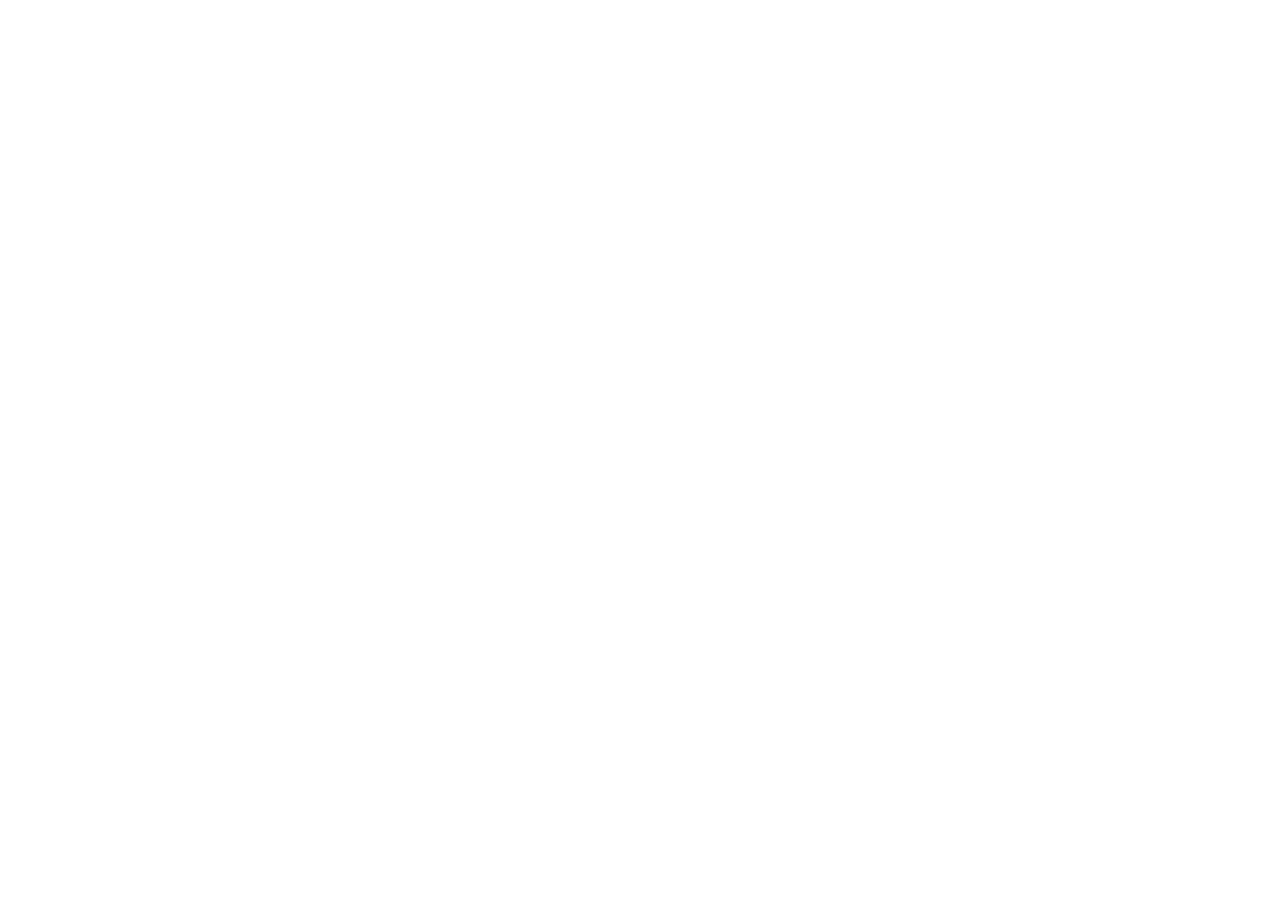
==== index.html @ c2dc8212 "Page with HTML" ====
<!DOCTYPE html>
<html lang="en">
<head>
    <meta charset="UTF-8">
    <meta http-equiv="X-UA-Compatible" content="IE=edge">
    <meta name="viewport" content="width=device-width, initial-scale=1.0">
    <title>Document</title>
</head>
<body>
    
</body>
</html>
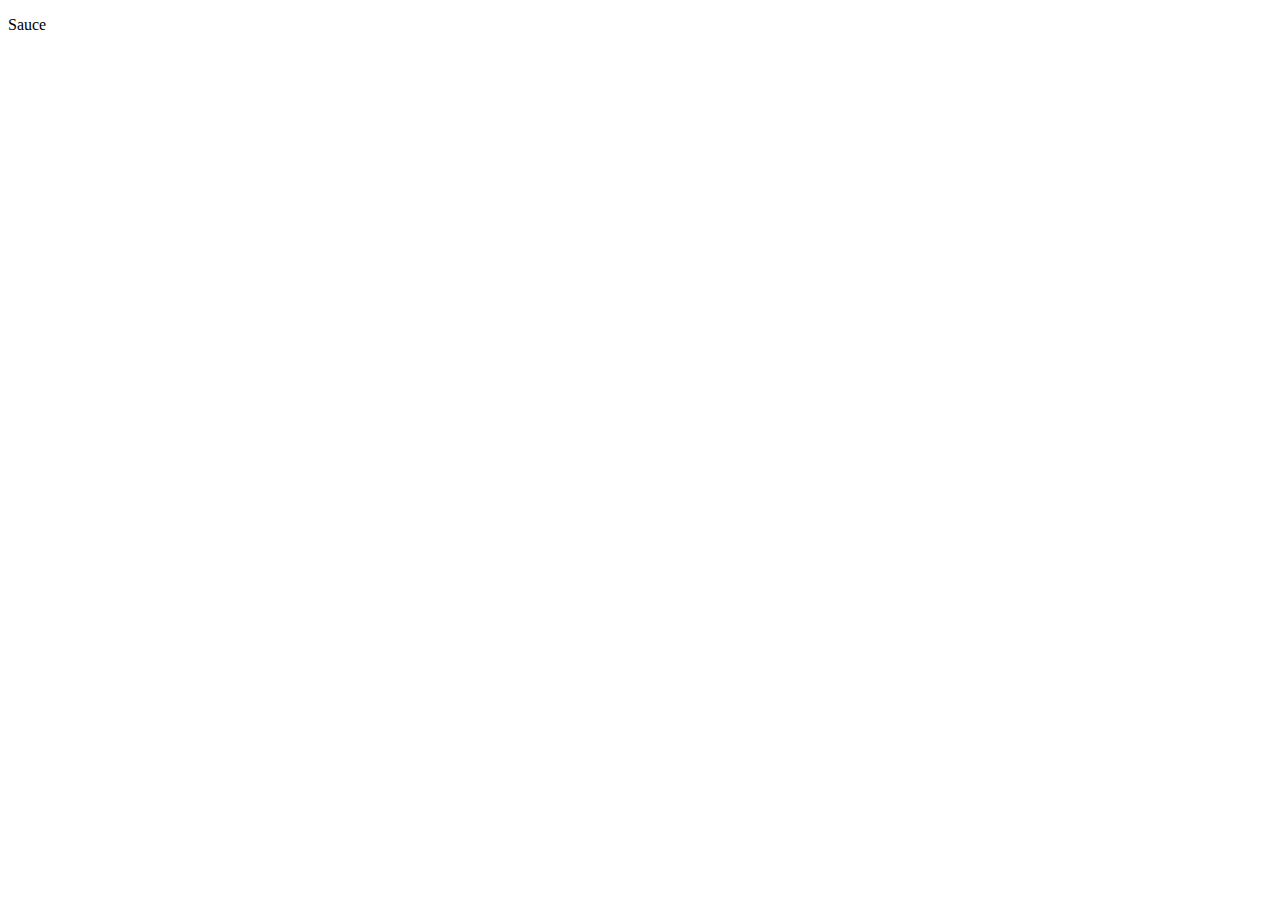
==== commit 31c51d2b: "Page with HTML" ====
--- a/index.html
+++ b/index.html
@@ -7,6 +7,6 @@
     <title>Document</title>
 </head>
 <body>
-    
+    <p>Sauce</p>
 </body>
 </html>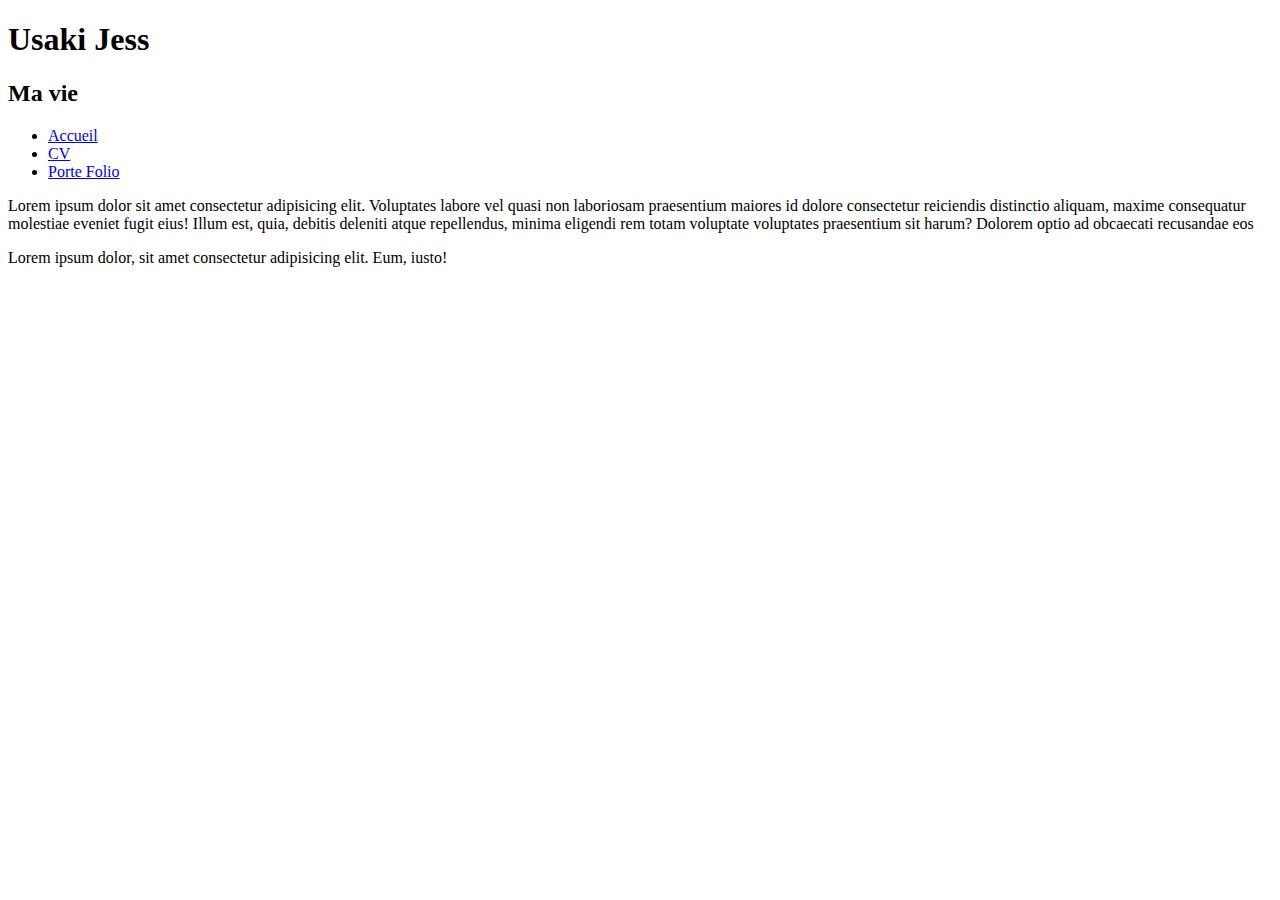
==== commit 2ecee9e7: "Page HTML partiellement complète (détaille graphique manquant" ====
--- a/index.html
+++ b/index.html
@@ -7,6 +7,37 @@
     <title>Document</title>
 </head>
 <body>
-    <p>Sauce</p>
+    <header>
+        <div id="Titre">
+            <h1>Usaki Jess</h1>
+            <h2>Ma vie</h2>
+        </div>
+    
+        <nav>
+            <ul>
+                <li><a href="http://">Accueil</a></li>
+                <li><a href="http://">CV</a></li>
+                <li><a href="http://">Porte Folio</a></li>
+            </ul>
+        </nav>
+
+    </header>
+
+<section>
+    <article>
+        <p>Lorem ipsum dolor sit amet consectetur adipisicing elit. Voluptates labore vel quasi non laboriosam praesentium maiores id dolore consectetur reiciendis distinctio aliquam,
+             maxime consequatur molestiae eveniet fugit eius! Illum est, quia, debitis deleniti atque repellendus, minima eligendi rem totam voluptate voluptates praesentium sit harum? 
+             Dolorem optio ad obcaecati recusandae eos</p>
+
+    </article>
+
+    <aside><p>Lorem ipsum dolor, sit amet consectetur adipisicing elit. Eum, iusto!</p></aside>
+</section>
+    
+<footer>
+
+ <!-- A voir ce qu'on en fait -->
+
+    </footer>
 </body>
 </html>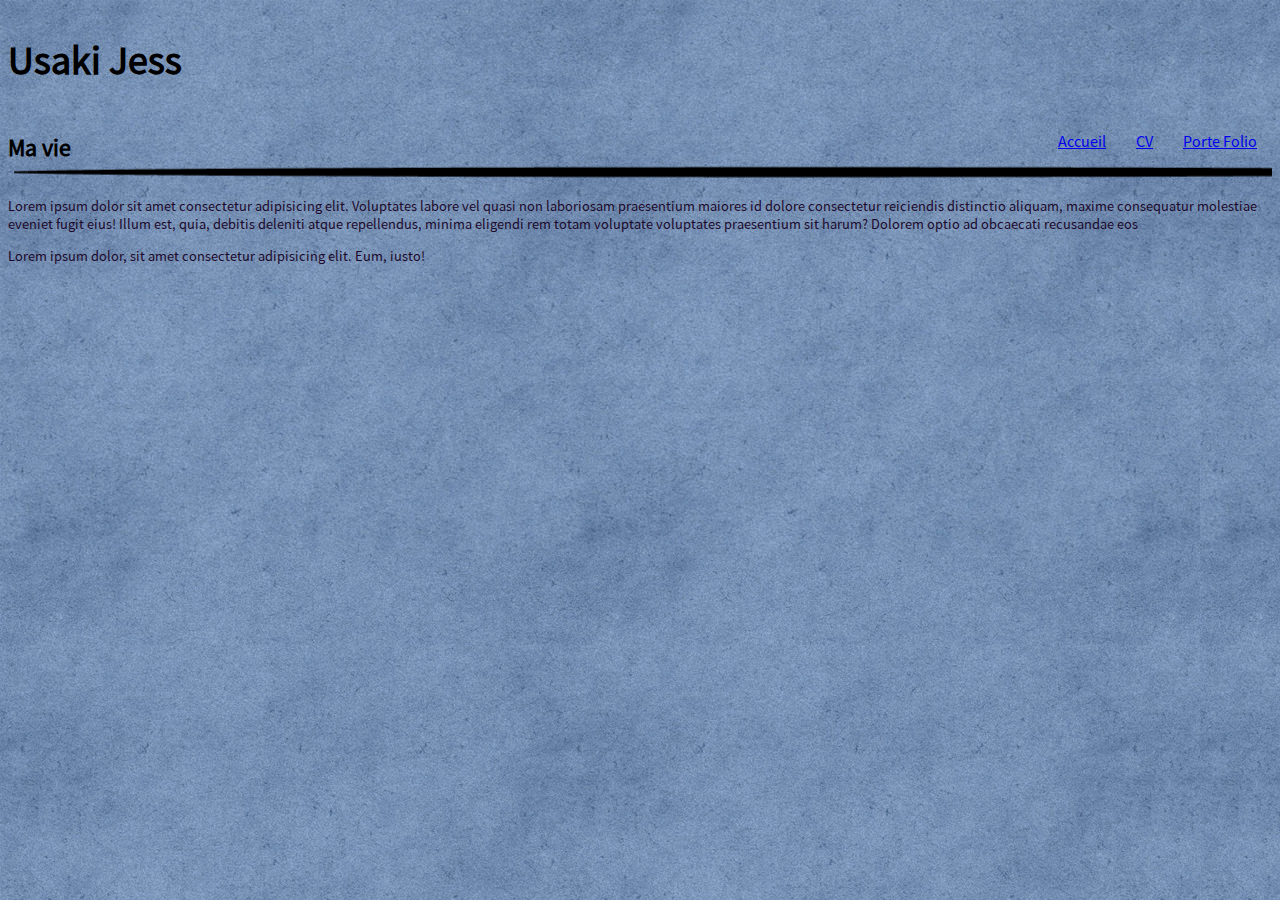
==== commit 9c61a0a4: "Page HTML avec CSS header" ====
--- a/index.html
+++ b/index.html
@@ -4,7 +4,8 @@
     <meta charset="UTF-8">
     <meta http-equiv="X-UA-Compatible" content="IE=edge">
     <meta name="viewport" content="width=device-width, initial-scale=1.0">
-    <title>Document</title>
+    <link rel="stylesheet" href="site.css" />
+    <title>Le site d'Usa</title>
 </head>
 <body>
     <header>
@@ -15,7 +16,7 @@
     
         <nav>
             <ul>
-                <li><a href="http://">Accueil</a></li>
+                <li><a href="./index.html">Accueil</a></li>
                 <li><a href="http://">CV</a></li>
                 <li><a href="http://">Porte Folio</a></li>
             </ul>
--- a/site.css
+++ b/site.css
@@ -0,0 +1,53 @@
+body{
+
+	background-image: url('images/fond.jpg');
+    font-family: 'Source';
+}
+
+
+@font-face {
+	font-family:'Source' ;
+	src: url('font/SourceSansPro-Regular.otf');
+}
+
+p
+{
+	color: rgb(29, 9, 43);
+	font-size: 0.9rem;
+	
+}	
+
+ul
+
+{
+    list-style-type: none ; 
+    display: flex;
+}
+
+li
+{
+    margin: 15px;
+}
+
+header
+{
+    display: flex;
+    justify-content: space-between;
+    background: url('images/separateur.png') repeat-x;
+    align-items: flex-end;
+    background-position: 0px 70px;
+    
+}
+
+#Titre
+{
+    flex-direction: column;
+    display: flex;
+
+}
+
+header h1 
+
+{
+    font-size: 2.5em;
+}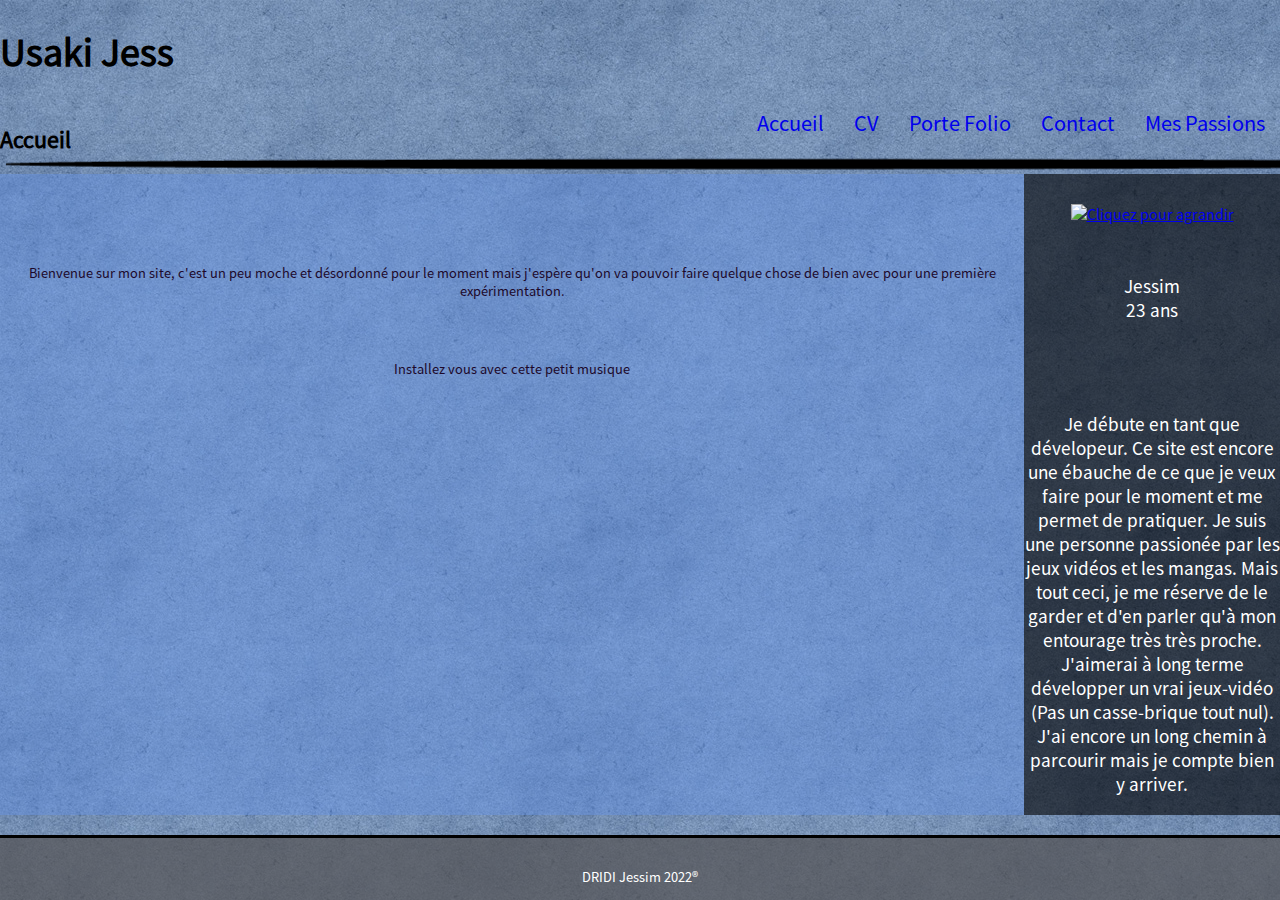
==== commit 1d9ec7f1: "update" ====
--- a/index.html
+++ b/index.html
@@ -11,34 +11,41 @@
     <header>
         <div id="Titre">
             <h1>Usaki Jess</h1>
-            <h2>Ma vie</h2>
+            <h2>Accueil</h2>
         </div>
     
         <nav>
             <ul>
-                <li><a href="./index.html">Accueil</a></li>
-                <li><a href="http://">CV</a></li>
-                <li><a href="http://">Porte Folio</a></li>
+                <li><a class="surlignement" href="./index.html">Accueil</a></li>
+                <li><a class="surlignement" href="./CV.html">CV</a></li>
+                <li><a class="surlignement" href="./PorteFolio.html">Porte Folio</a></li>
+                <li><a class="surlignement"href="./Contact.html">Contact</a></li>
+                <li><a class="surlignement"href="./JeSaisPas.html">Mes Passions</a></li>
             </ul>
         </nav>
 
     </header>
 
-<section>
-    <article>
-        <p>Lorem ipsum dolor sit amet consectetur adipisicing elit. Voluptates labore vel quasi non laboriosam praesentium maiores id dolore consectetur reiciendis distinctio aliquam,
-             maxime consequatur molestiae eveniet fugit eius! Illum est, quia, debitis deleniti atque repellendus, minima eligendi rem totam voluptate voluptates praesentium sit harum? 
-             Dolorem optio ad obcaecati recusandae eos</p>
+    <section>
+        <article>
+            <p>Bienvenue sur mon site, c'est un peu moche et désordonné pour le moment mais j'espère qu'on va pouvoir faire quelque chose de bien avec pour une première expérimentation.</p>
+            <p>Installez vous avec cette petit musique</p>
+            <iframe width="560" height="315" src="https://www.youtube.com/embed/RrpQVzgu8vs" title="YouTube video player" frameborder="0" allow="accelerometer; autoplay; clipboard-write; encrypted-media; gyroscope; picture-in-picture" allowfullscreen></iframe>
+        </article>
 
-    </article>
-
-    <aside><p>Lorem ipsum dolor, sit amet consectetur adipisicing elit. Eum, iusto!</p></aside>
-</section>
+        <aside>
+            <div class="presentation">
+                <a class="photo" href="images/Jess.JPG"> <img src="images/Jess_mini2.JPG" title="Cliquez pour agrandir"/></a>
+		        <p>Jessim</br>23 ans</p></br><p>Je débute en tant que dévelopeur. Ce site est encore une ébauche de ce que je veux faire pour le moment et me permet de pratiquer.
+                Je suis une personne passionée par les jeux vidéos et les mangas. Mais tout ceci, je me réserve de le garder et d'en parler qu'à mon entourage très très proche.
+                J'aimerai à long terme développer un vrai jeux-vidéo (Pas un casse-brique tout nul). J'ai encore un long chemin à parcourir mais je compte bien y arriver.</p>    
+            </div>   
+	    </aside>
+	
+    </section>
     
-<footer>
-
- <!-- A voir ce qu'on en fait -->
-
+    <footer>
+        <p>DRIDI Jessim 2022®</p>
     </footer>
 </body>
 </html>--- a/site.css
+++ b/site.css
@@ -1,7 +1,15 @@
+html
+{
+    height: 100%;
+}
+
 body{
 
 	background-image: url('images/fond.jpg');
     font-family: 'Source';
+    color: black;
+    min-height: 100%;
+    margin: 0;
 }
 
 
@@ -16,17 +24,31 @@
 	font-size: 0.9rem;
 	
 }	
-
-ul
+/*Partie haute du site*/
+header ul
 
 {
     list-style-type: none ; 
     display: flex;
-}
-
-li
+    font-size : 1.4rem;
+}
+
+
+
+header li
 {
     margin: 15px;
+}
+header a:hover
+{
+    background-color: rgba(69, 83, 207, 0.664);
+    color: white;
+    
+}
+
+.surlignement
+{
+    text-decoration: none;
 }
 
 header
@@ -36,6 +58,8 @@
     background: url('images/separateur.png') repeat-x;
     align-items: flex-end;
     background-position: 0px 70px;
+    width: 100%;
+
     
 }
 
@@ -50,4 +74,219 @@
 
 {
     font-size: 2.5em;
-}+}
+
+.reduction
+{
+    object-fit: contain;
+    width : auto;
+    height: auto;
+}
+
+/* v CSS pour CV v */
+
+.experience, .formation , .competence , .centre
+{
+	padding: 20px;
+	background-color: rgba(119, 148, 226, 0.507);
+	width: 150%;
+    overflow: auto;
+    height: 100%;
+    
+}
+
+
+.conteneur
+{
+    flex-direction: row;
+    display: flex;
+    flex: content;
+    
+}
+
+
+.conteneur1
+{
+    flex-direction: row;
+    display: flex;
+    width: 68%;
+}
+
+.conteneur2
+{
+    display: flex;
+    flex-direction: column;
+    height: auto;
+
+}
+
+.bigconteneur
+{
+    display: flex;
+    width: 100%
+}
+
+.haut
+{
+    width: 20%;
+    text-align: center;
+    background-color: rgba(0, 0, 0, 0.603);
+    color: white;
+}
+
+.haut p
+{
+    color: white;
+    margin: 70px;
+}
+
+.centre
+{
+    height: auto;
+}
+
+.formation
+
+{
+    border-left: 3px solid rgb(69, 90, 211);
+    border-right: 2px dashed black ;
+}
+
+.experience
+{
+
+    border-right: 2px dashed black;
+}
+
+.centre
+
+{
+    border-top: 2px dashed black;
+}
+
+
+
+/* Pour page contact/Index/PorteFolio et JeSaisPas*/
+
+section
+{
+    display: flex;
+    height: 90%;
+
+}
+
+article
+{
+    text-align: center;
+    display: flex;
+    flex-direction: column;
+    width: 80%;
+    height: auto;
+    justify-content: space-between;
+    background-color: rgba(100, 148, 237, 0.418);
+    padding: auto;
+    align-items: center;
+    padding-bottom: 75px;
+    padding-top: 75px;
+}
+
+aside
+
+{
+    text-align: center;
+    min-height: 100%;
+    width: 20%;
+    background-color: rgba(0, 0, 0, 0.603);
+    margin: 0 auto;
+    padding-top: 30px;
+
+}
+
+
+footer
+
+{
+  
+    border-top: 3px solid black;    
+    background-color: rgba(83, 81, 81, 0.705);
+    width: 100%;
+    padding-top: 15px;
+    text-align: center;
+    display: flex;
+    justify-content: center;
+    bottom: 0;
+    position: absolute;
+}
+
+footer ul 
+
+{
+    display: flex;
+    flex-direction : row;
+    justify-content: space-between;
+}
+
+footer li
+
+{
+    margin: 15px;
+}
+
+footer p
+
+{
+    color: white;
+}
+
+input
+{
+    width: 200px;
+}
+
+button
+{
+    width: 100px;
+    height: 25px;
+
+}
+
+textarea
+{
+    width: 500px;
+    height: 200px;
+}
+
+
+
+aside p, .coordonnee p, .coordonnee a /*Changement de couleur et taille et placement d'un espacement*/
+{
+    color: white;
+    font-size: 1.2rem;
+    margin-top: 50px;
+
+}
+
+
+iframe
+{
+    padding: auto 150px;
+}
+
+label
+{
+    display: inline-block;
+    margin: 15px;
+}
+
+form
+{
+    display: flex;
+    flex-direction: column;
+    margin: 0 auto;
+
+}
+
+a:visited /*Changement de couleur pour les liens visiter */
+{
+    color: white;
+}
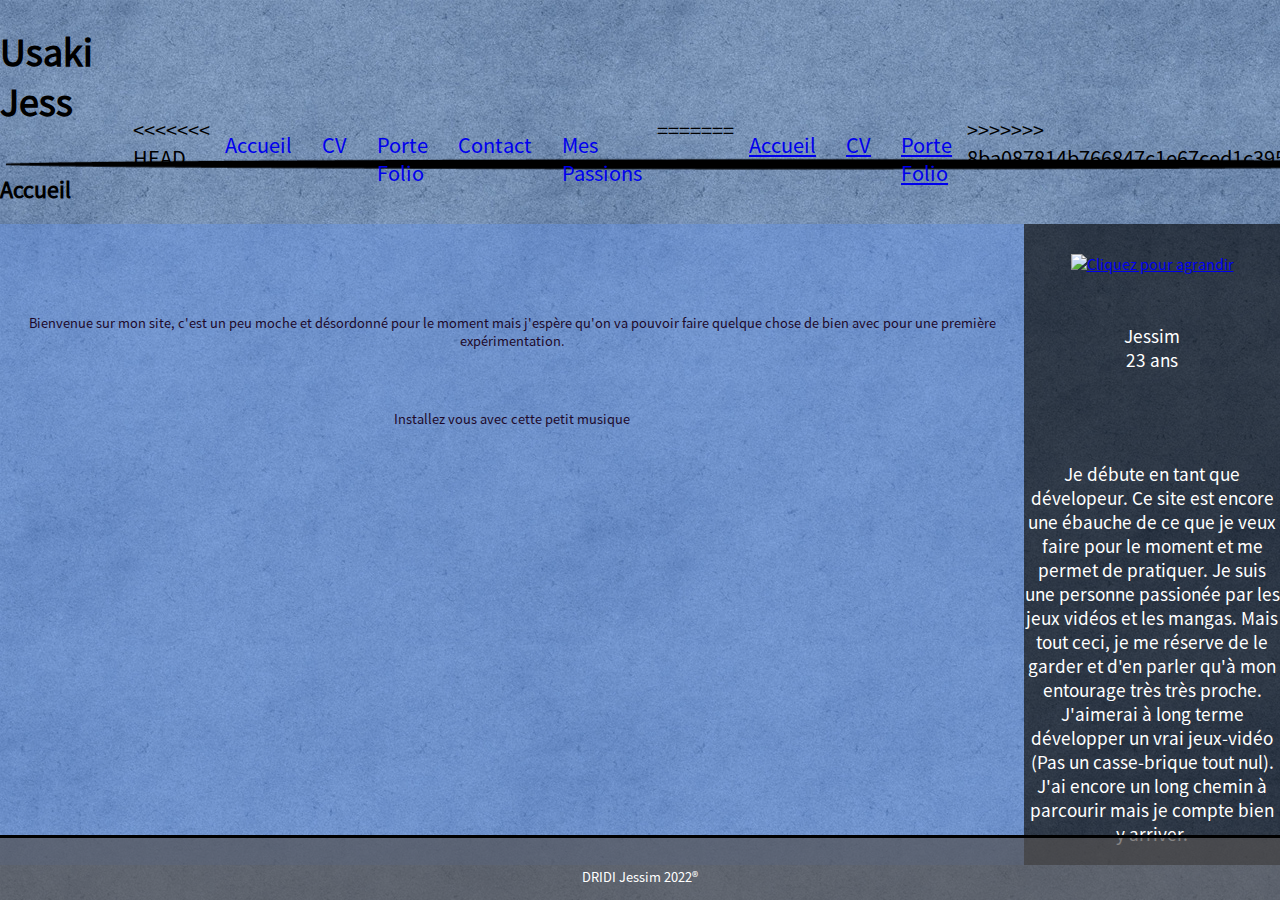
==== commit 266bb550: "update" ====
--- a/index.html
+++ b/index.html
@@ -16,11 +16,17 @@
     
         <nav>
             <ul>
+<<<<<<< HEAD
                 <li><a class="surlignement" href="./index.html">Accueil</a></li>
                 <li><a class="surlignement" href="./CV.html">CV</a></li>
                 <li><a class="surlignement" href="./PorteFolio.html">Porte Folio</a></li>
                 <li><a class="surlignement"href="./Contact.html">Contact</a></li>
                 <li><a class="surlignement"href="./JeSaisPas.html">Mes Passions</a></li>
+=======
+                <li><a href="./index.html">Accueil</a></li>
+                <li><a href="MonCV/CV.html">CV</a></li>
+                <li><a href="http://">Porte Folio</a></li>
+>>>>>>> 8ba087814b766847c1e67ced1c395e878997a74e
             </ul>
         </nav>
 
@@ -48,4 +54,4 @@
         <p>DRIDI Jessim 2022®</p>
     </footer>
 </body>
-</html>+</html>
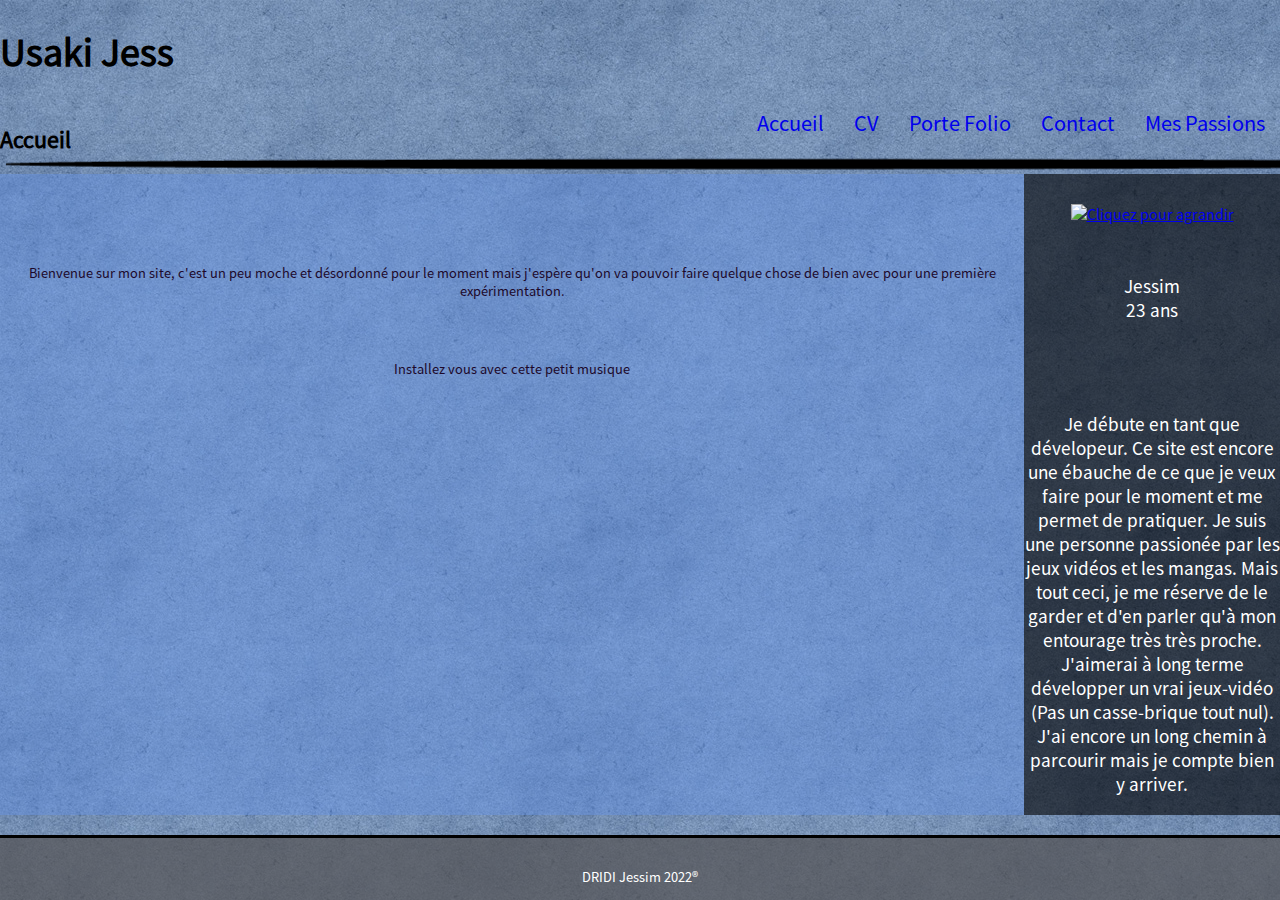
==== commit c464c607: "update2" ====
--- a/index.html
+++ b/index.html
@@ -16,17 +16,11 @@
     
         <nav>
             <ul>
-<<<<<<< HEAD
                 <li><a class="surlignement" href="./index.html">Accueil</a></li>
                 <li><a class="surlignement" href="./CV.html">CV</a></li>
                 <li><a class="surlignement" href="./PorteFolio.html">Porte Folio</a></li>
                 <li><a class="surlignement"href="./Contact.html">Contact</a></li>
                 <li><a class="surlignement"href="./JeSaisPas.html">Mes Passions</a></li>
-=======
-                <li><a href="./index.html">Accueil</a></li>
-                <li><a href="MonCV/CV.html">CV</a></li>
-                <li><a href="http://">Porte Folio</a></li>
->>>>>>> 8ba087814b766847c1e67ced1c395e878997a74e
             </ul>
         </nav>
 
@@ -54,4 +48,4 @@
         <p>DRIDI Jessim 2022®</p>
     </footer>
 </body>
-</html>
+</html>